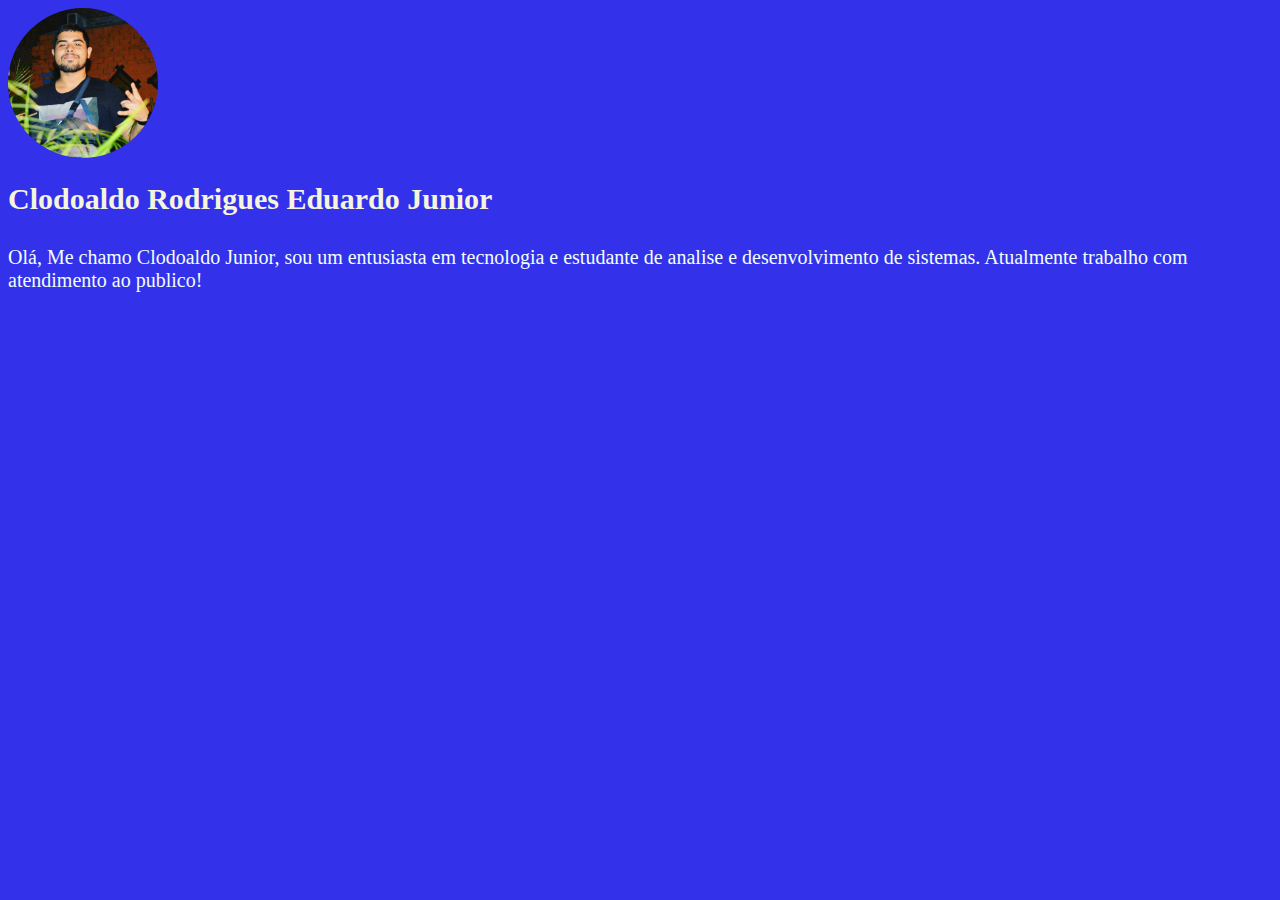
==== index.html @ c1482425 "I'm back" ====
<!DOCTYPE html>
<html lang="pt-BR">
<head>
    <meta charset="UTF-8">
    <meta http-equiv="X-UA-Compatible" content="IE=edge">
    <meta name="viewport" content="width=device-width, initial-scale=1.0">

    <link rel="stylesheet" type="text/css" href="style.css">

    <title>Document</title>
    


</head>

<body>

<header>

    <div>

        <img src="./img/avatar.jpeg" alt="Clodoaldo Junior">     

        <h1>
            Clodoaldo Rodrigues Eduardo Junior
        </h1>

        <p>Olá, Me chamo Clodoaldo Junior, sou um entusiasta em tecnologia e estudante de analise e desenvolvimento de sistemas. Atualmente trabalho com atendimento ao publico!
        </p>

    

    </div>

</header>



    
</body>
</html>
---- style.css ----
body {
    background: rgba(18, 14, 231, 0.856);
}



img {
    
    width: 150px;
    border-radius: 50%;

}

 h1 {
    font-size: 30px;
    color: beige;
    
}

 p {
    color: azure;
    margin-top: 30px;
    font-size: 20px;

}
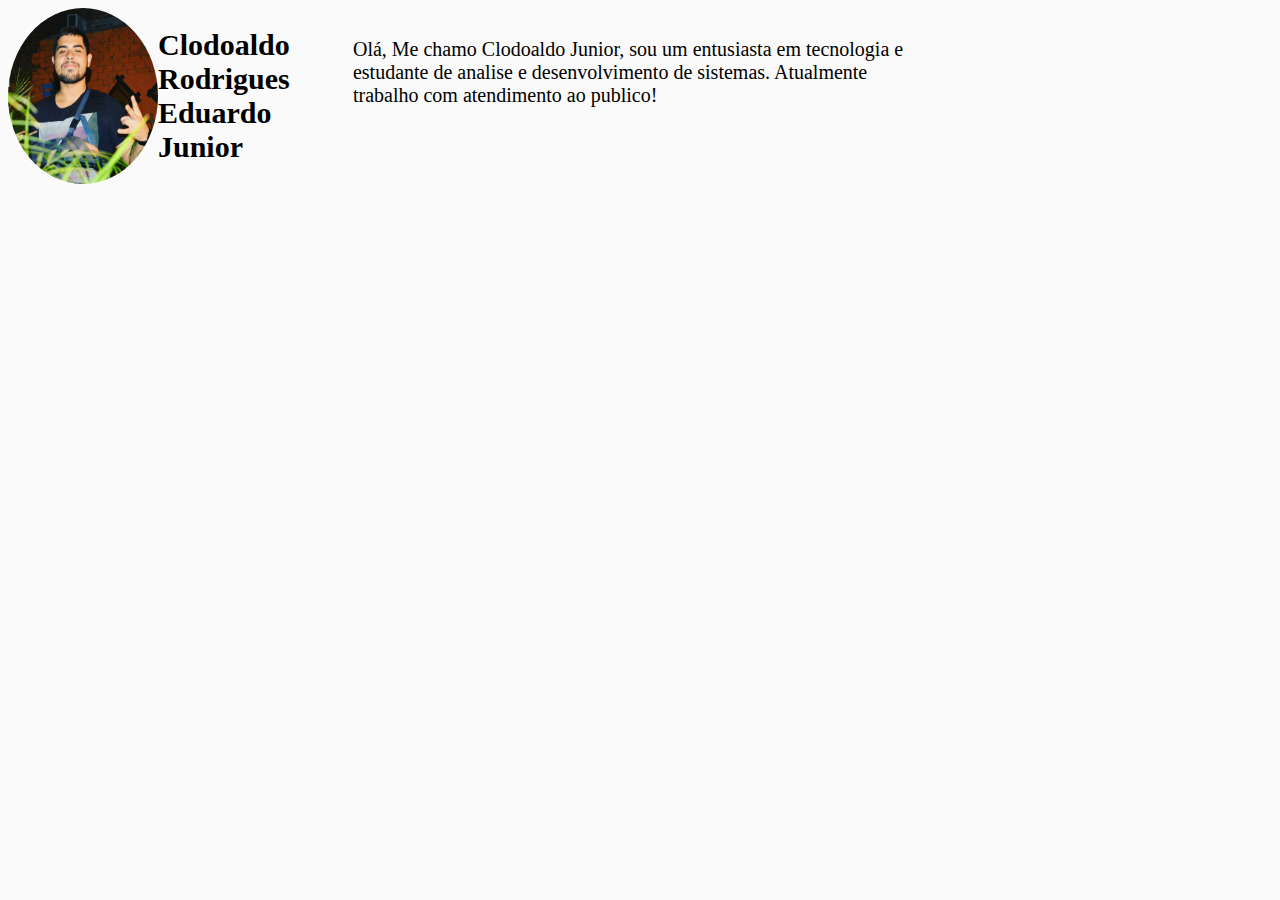
==== commit f7e7473e: "Cor de fundo auterada,largura maxima, altura da section,conteudo alinhado o centro" ====
--- a/index.html
+++ b/index.html
@@ -7,7 +7,7 @@
 
     <link rel="stylesheet" type="text/css" href="style.css">
 
-    <title>Document</title>
+    <title> Hello Word Again </title>
     
 
 
@@ -15,9 +15,9 @@
 
 <body>
 
-<header>
+<section>
 
-    <div>
+    <div class="container">
 
         <img src="./img/avatar.jpeg" alt="Clodoaldo Junior">     
 
@@ -32,8 +32,7 @@
 
     </div>
 
-</header>
-
+</section>
 
 
     
--- a/style.css
+++ b/style.css
@@ -1,8 +1,17 @@
 body {
-    background: rgba(18, 14, 231, 0.856);
+    background: #FAFAFA;
 }
 
+section {
+    width: 100vh;
+}
 
+.container {
+
+    max-width: 1000px;
+    display: flex;
+    justify-content: center;
+}
 
 img {
     
@@ -12,13 +21,14 @@
 }
 
  h1 {
+
     font-size: 30px;
-    color: beige;
+    color: black;
     
 }
 
  p {
-    color: azure;
+    color: black;
     margin-top: 30px;
     font-size: 20px;
 
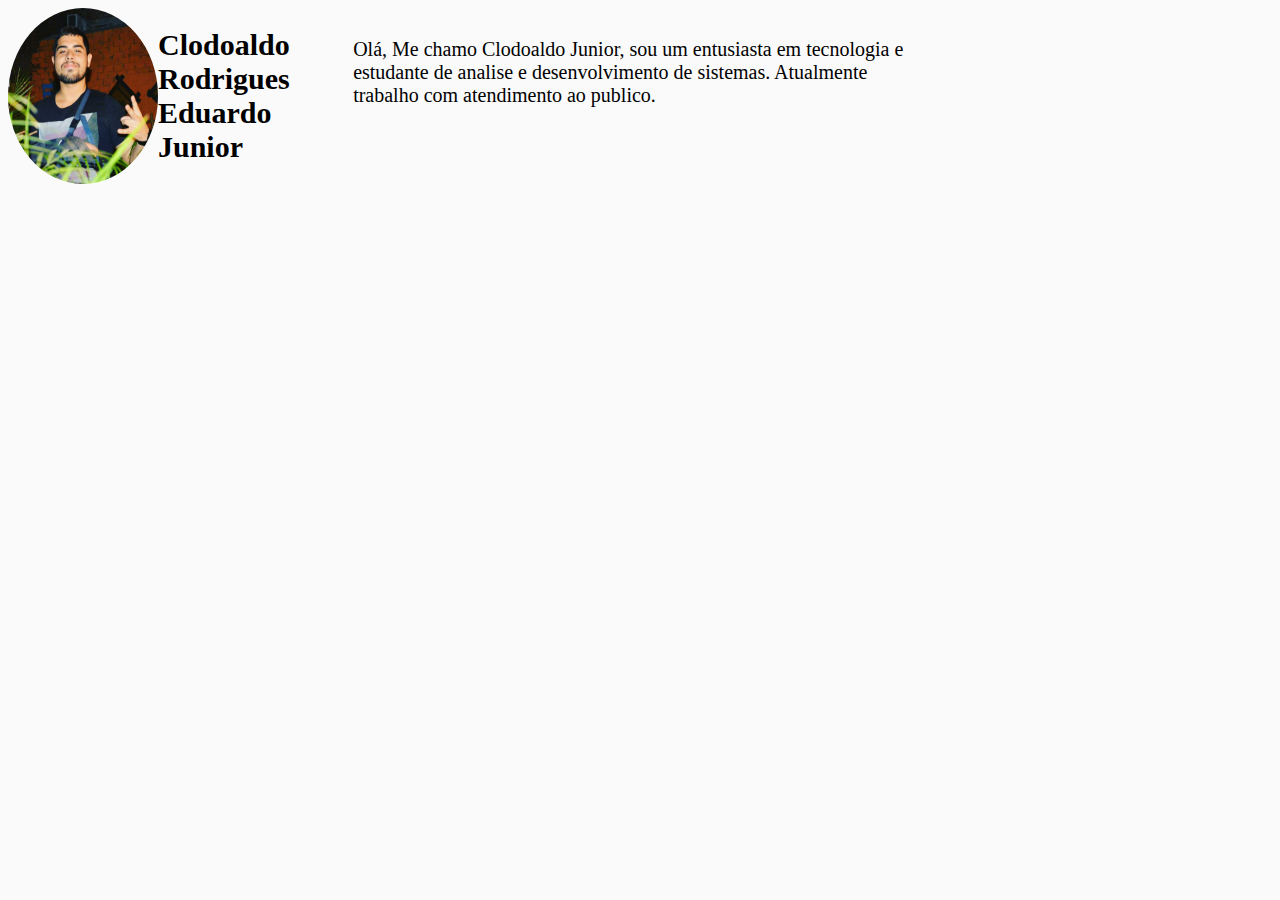
==== commit da4013bf: "Cor de fundo alterada,largura maxima, altura da section,conteudo alinhado o centro" ====
--- a/index.html
+++ b/index.html
@@ -25,7 +25,7 @@
             Clodoaldo Rodrigues Eduardo Junior
         </h1>
 
-        <p>Olá, Me chamo Clodoaldo Junior, sou um entusiasta em tecnologia e estudante de analise e desenvolvimento de sistemas. Atualmente trabalho com atendimento ao publico!
+        <p>Olá, Me chamo Clodoaldo Junior, sou um entusiasta em tecnologia e estudante de analise e desenvolvimento de sistemas. Atualmente trabalho com atendimento ao publico.
         </p>
 
     
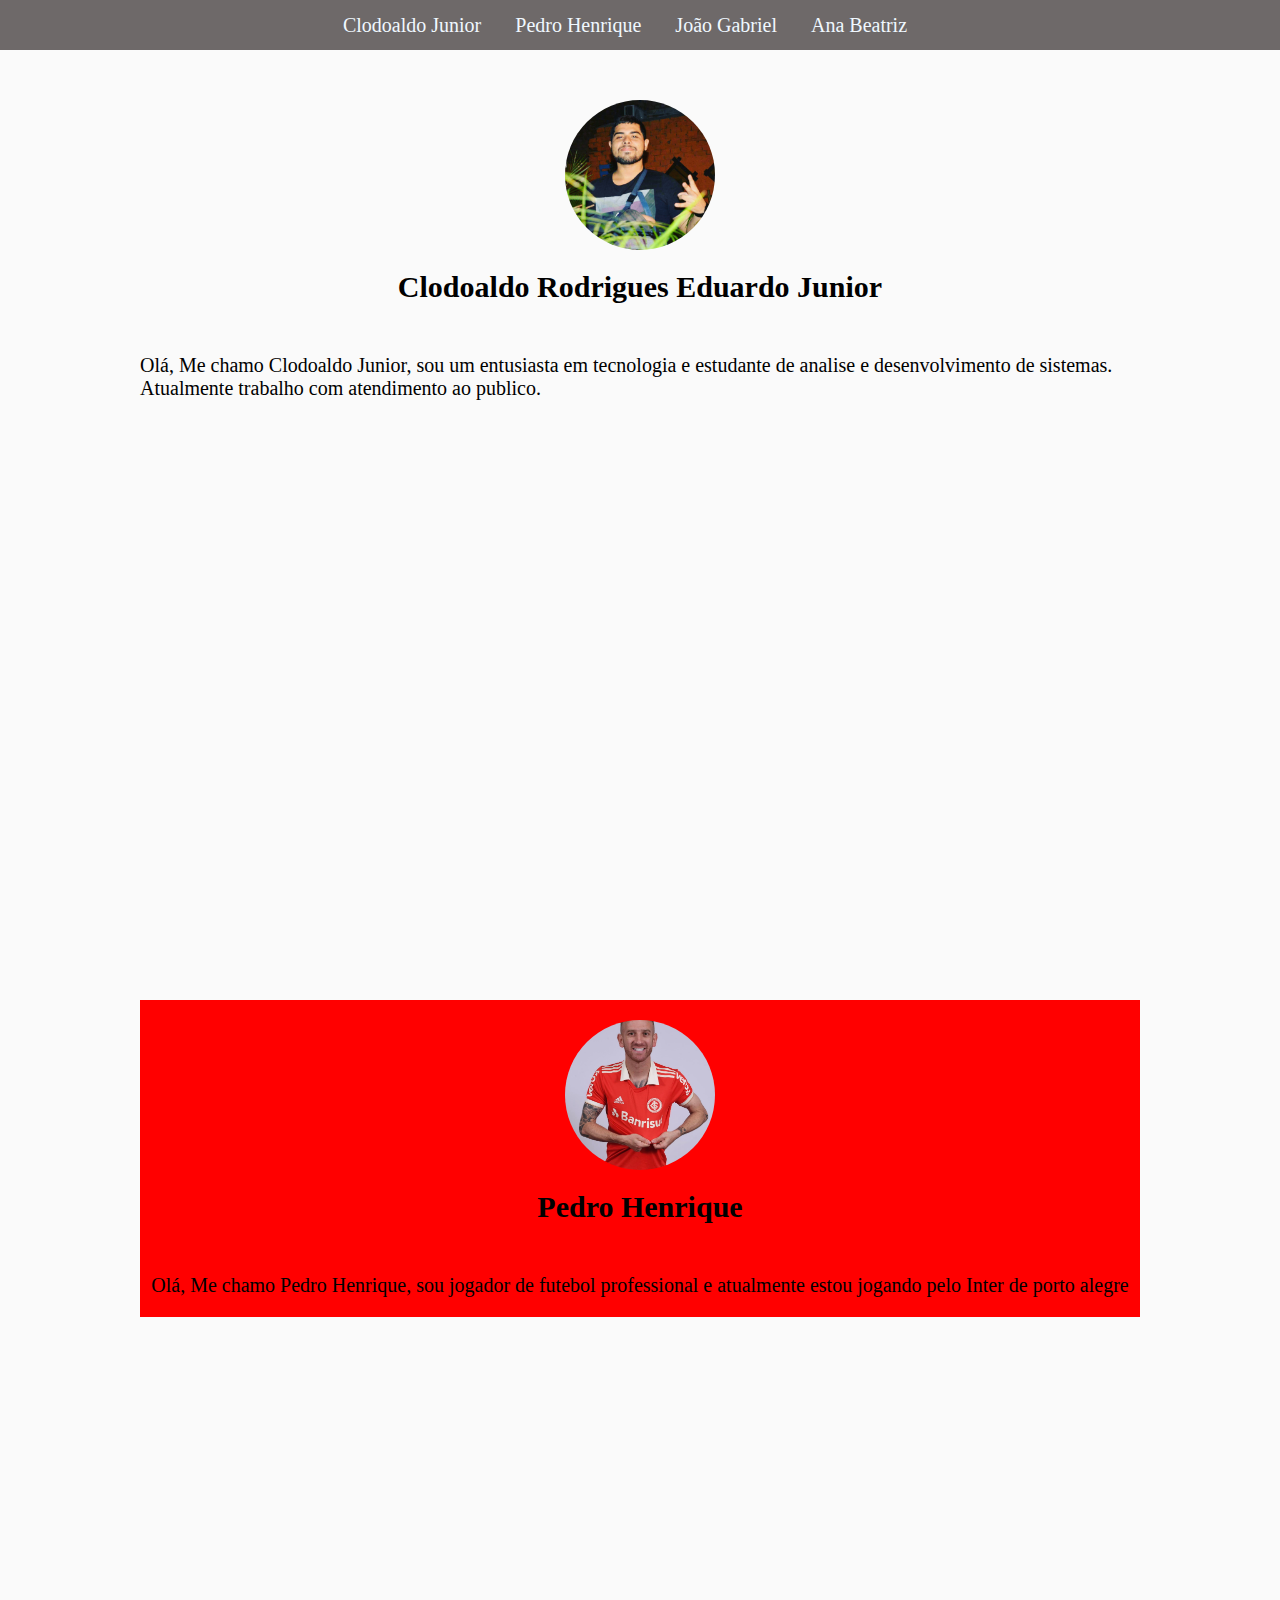
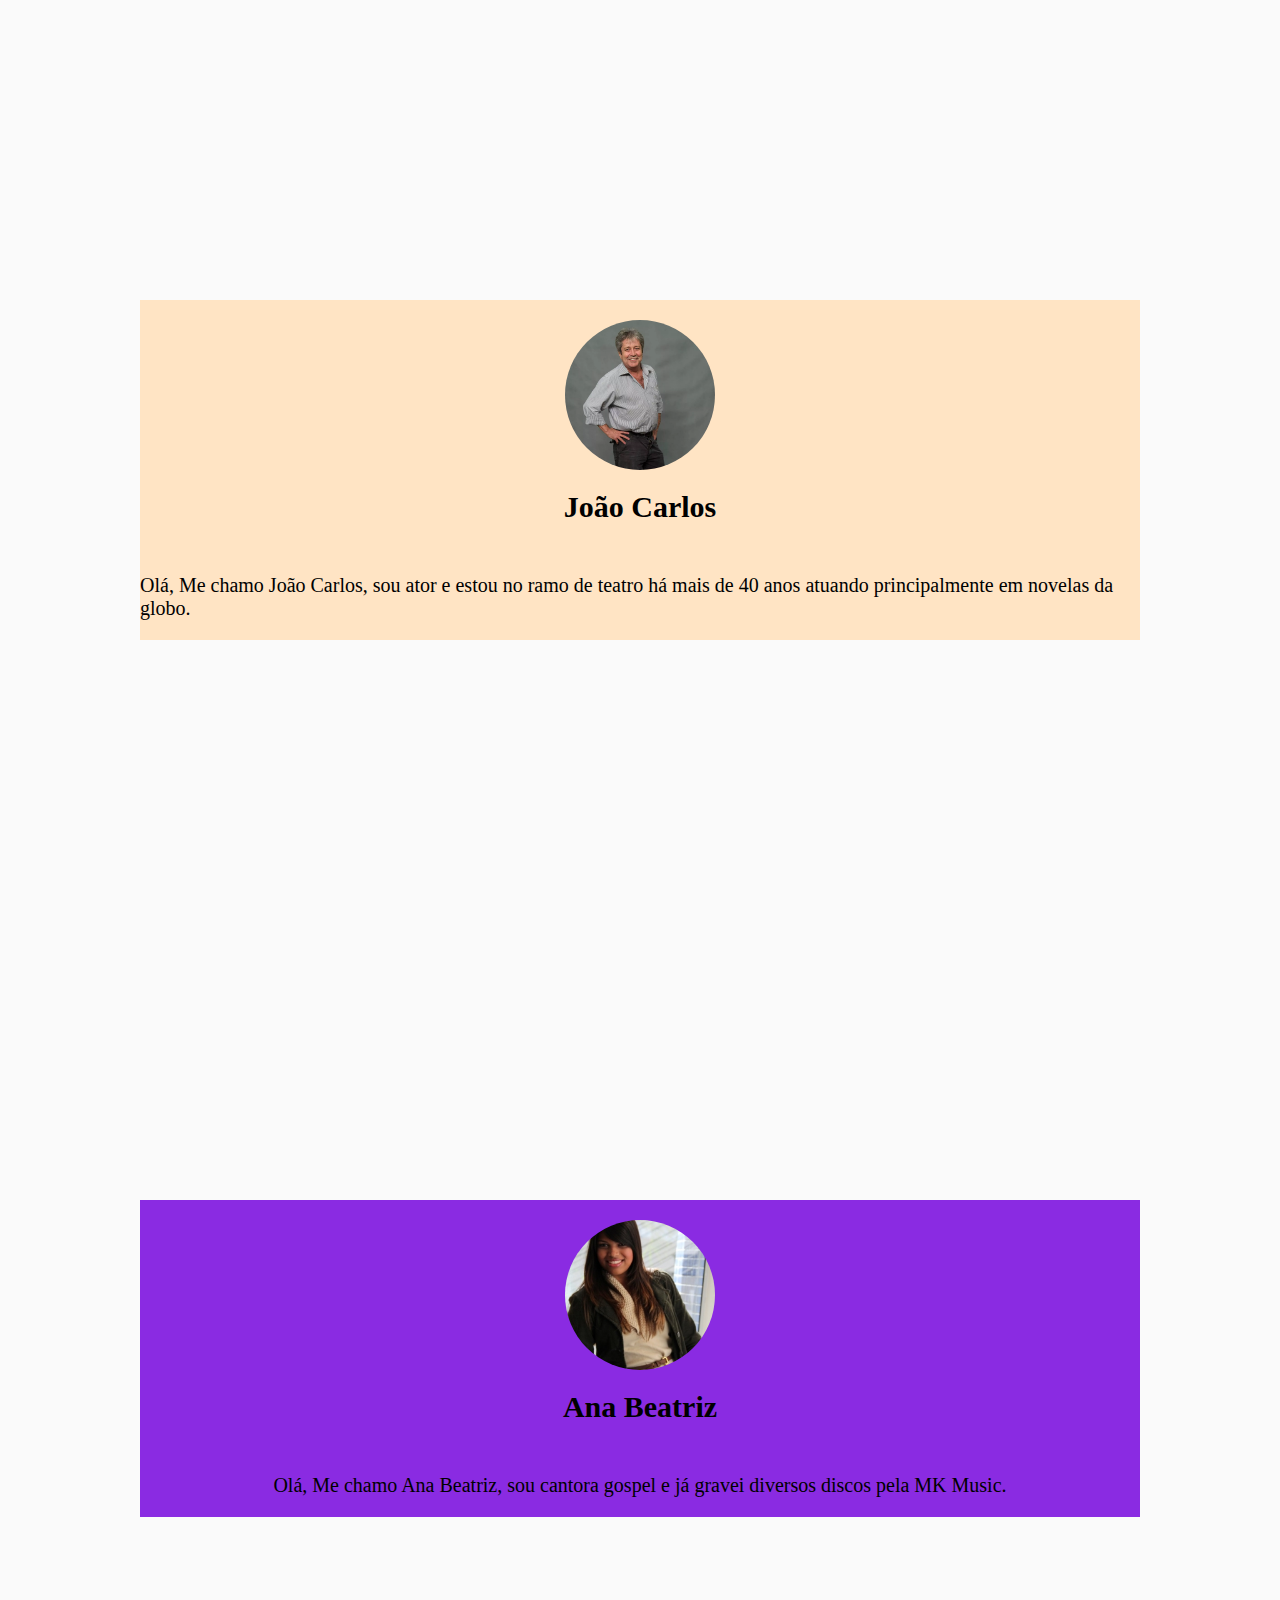
==== commit 02426171: "correção feita, section criada, fundos com cores diferentes, header e menu com direcionamento para a" ====
--- a/index.html
+++ b/index.html
@@ -13,28 +13,57 @@
 
 </head>
 
+<header>
+    <div >
+        <nav class="menu">
+            <a href="index.html" target="_self">Clodoaldo Junior</a>
+            <a href="pedro.html" target="_self">Pedro Henrique</a>
+            <a href="joao.html"target="_self">João Gabriel</a>
+            <a href="ana.html"target="_self">Ana Beatriz</a>
+        </nav> 
+    </div>
+</header>
 <body>
+<section>
+        <div class="container">
+            <img src="./img/avatar.jpeg" alt="Clodoaldo Junior">     
+            <h1>
+                Clodoaldo Rodrigues Eduardo Junior
+            </h1>
+            <p>Olá, Me chamo Clodoaldo Junior, sou um entusiasta em tecnologia e estudante de analise e desenvolvimento de sistemas. Atualmente trabalho com atendimento ao publico.
+            </p>
+         </div>
+    </section>
+    <section>
+        <div id="pessoa2">
+            <img src="./img/Pedro Henrique.jpg" alt="Pedro Henrique">    
+            <h1>
+                Pedro Henrique
+            </h1>
+            <p>Olá, Me chamo Pedro Henrique, sou jogador de futebol professional e atualmente estou jogando pelo Inter de porto alegre
+            </p>
+         </div>
+    </section>
+    <section>
+        <div id="pessoa3" class="container">   
+            <img src="./img/João Carlos.webp" alt="João Carlos">
+            <h1>
+                João Carlos
+            </h1>
+            <p>Olá, Me chamo João Carlos, sou ator e estou no ramo de teatro há mais de 40 anos atuando principalmente em novelas da globo.
+            </p>
+         </div>
+    </section>
+    <section>
+        <div id="pessoa4" class="container">   
+            <img src="./img/Ana Beatriz.jpg" alt="Ana Beatriz">
+            <h1>
+                Ana Beatriz
+            </h1>
+            <p>Olá, Me chamo Ana Beatriz, sou cantora gospel e já gravei diversos discos pela MK Music.
+            </p>
+         </div>
+    </section>
+</body>
 
-<section>
-
-    <div class="container">
-
-        <img src="./img/avatar.jpeg" alt="Clodoaldo Junior">     
-
-        <h1>
-            Clodoaldo Rodrigues Eduardo Junior
-        </h1>
-
-        <p>Olá, Me chamo Clodoaldo Junior, sou um entusiasta em tecnologia e estudante de analise e desenvolvimento de sistemas. Atualmente trabalho com atendimento ao publico.
-        </p>
-
-    
-
-    </div>
-
-</section>
-
-
-    
-</body>
 </html>--- a/style.css
+++ b/style.css
@@ -1,9 +1,28 @@
 body {
     background: #FAFAFA;
+    margin: 0;
+    padding: 0;
+}
+
+header {
+    background-color: rgb(110, 105, 105);
+    height: 50px;
+    display: flex;
+    align-items: center;
+    justify-content: center;
+    margin-bottom: 50px;
+    
+}
+.menu a {
+    color: aliceblue;
+    font-size: 20px;
+    text-decoration: none;
+    padding-right: 30px;
 }
 
 section {
-    width: 100vh;
+    width: 100%;
+    height: 100vh;
 }
 
 .container {
@@ -11,6 +30,45 @@
     max-width: 1000px;
     display: flex;
     justify-content: center;
+    flex-direction: column;
+    align-items: center;
+    margin: 30px auto;
+}
+
+#pessoa2 {
+    background-color: red;
+
+    max-width: 1000px;
+    display: flex;
+    justify-content: center;
+    flex-direction: column;
+    align-items: center;
+    margin: auto;
+    padding-top: 20px;
+}
+
+#pessoa3 {
+    background-color: bisque;
+    max-width: 1000px;
+    display: flex;
+    justify-content: center;
+    flex-direction: column;
+    align-items: center;
+    margin: auto;
+    padding-top: 20px;
+    
+}
+
+#pessoa4 {
+    background-color: blueviolet;
+    max-width: 1000px;
+    display: flex;
+    justify-content: center;
+    flex-direction: column;
+    align-items: center;
+    margin:0 auto;
+    padding-top: 20px;
+    
 }
 
 img {
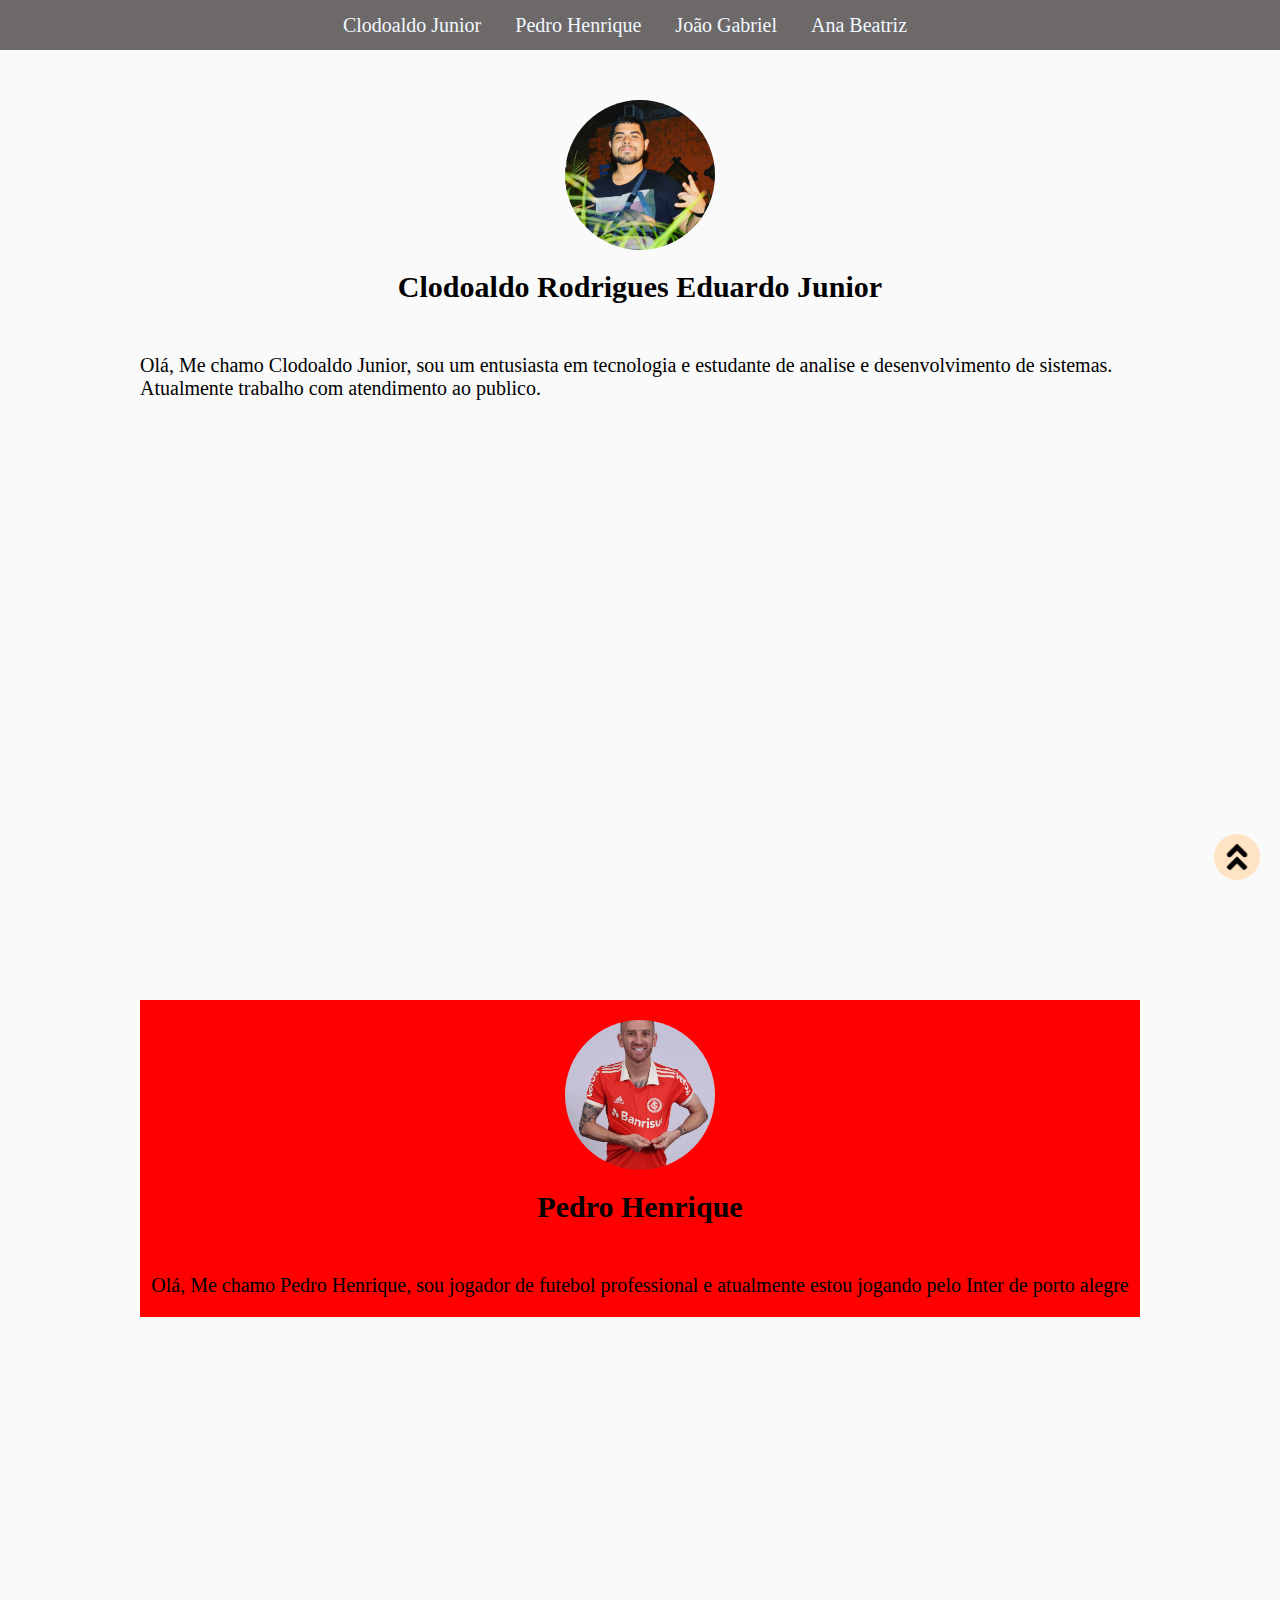
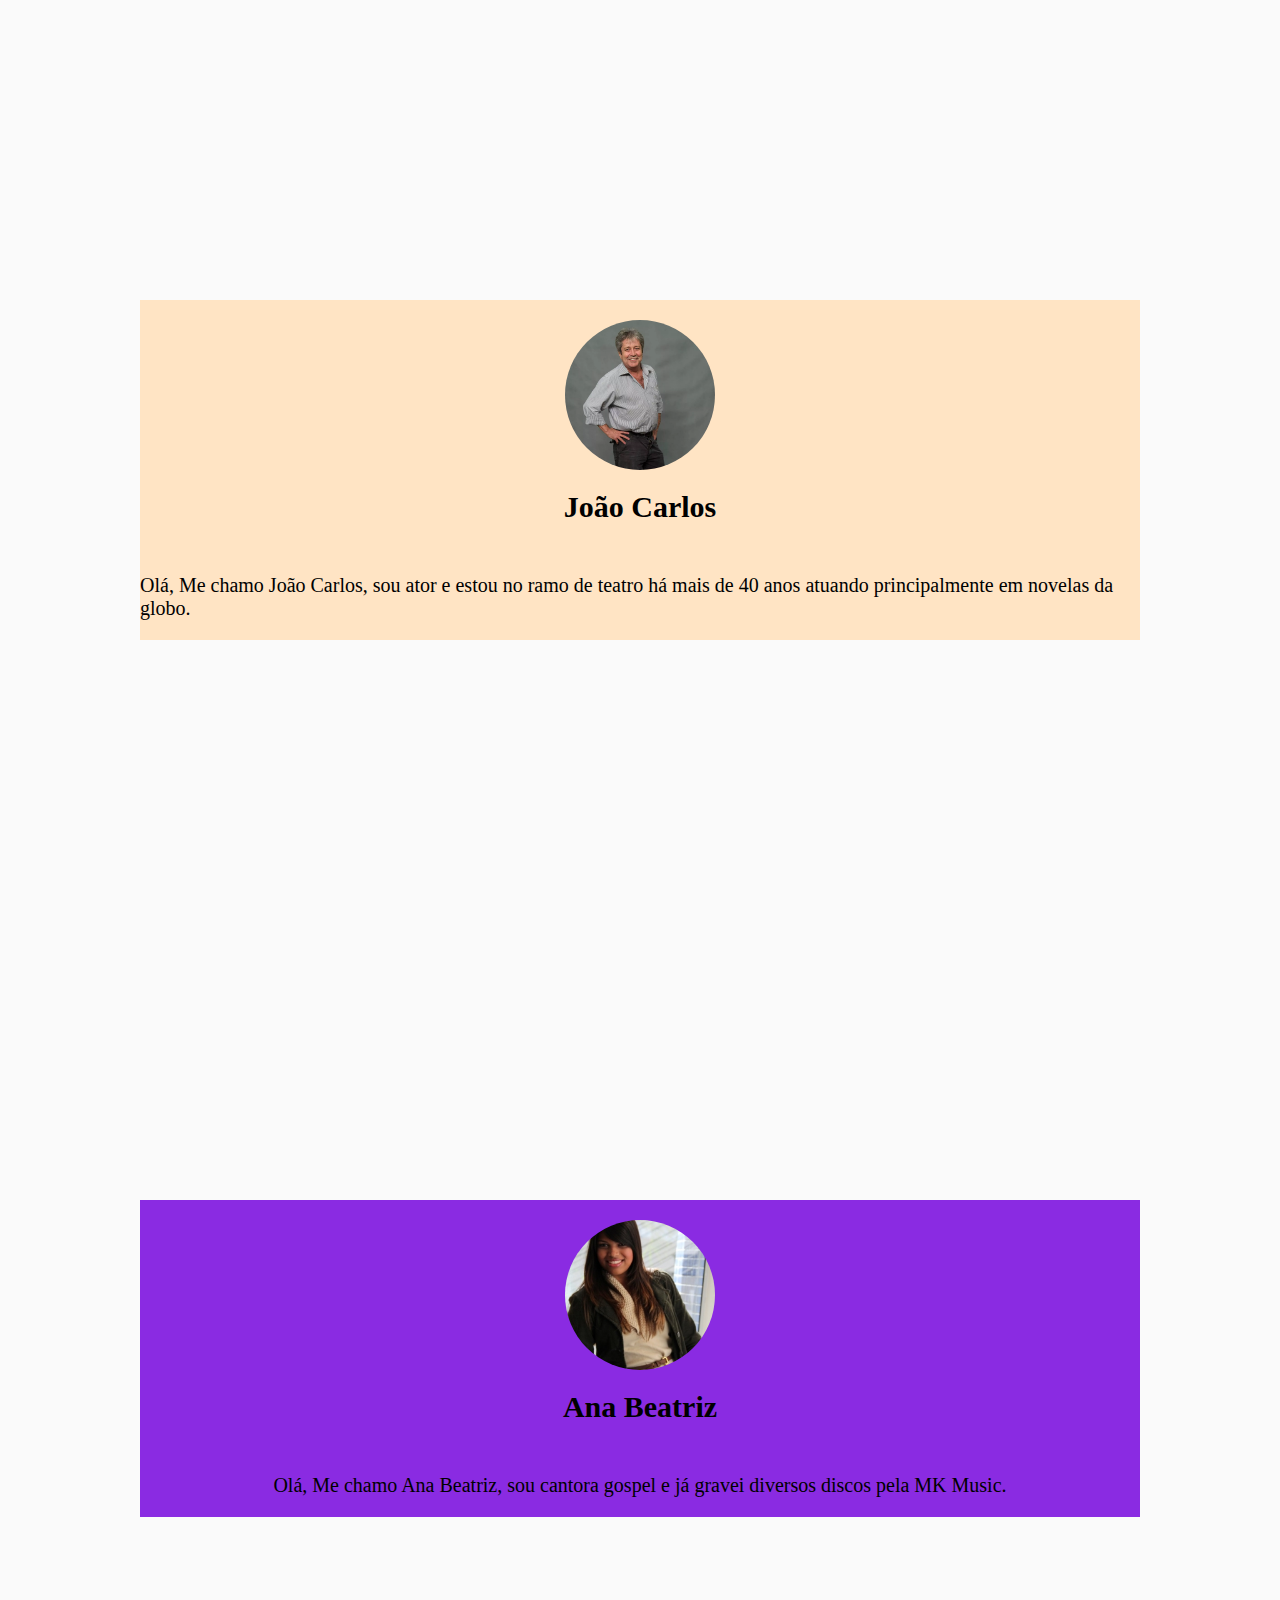
==== commit 2aa06cbb: "botao com a seta  criado, scroll-behavior smooth adicionado aos links e botao" ====
--- a/index.html
+++ b/index.html
@@ -5,21 +5,17 @@
     <meta http-equiv="X-UA-Compatible" content="IE=edge">
     <meta name="viewport" content="width=device-width, initial-scale=1.0">
 
-    <link rel="stylesheet" type="text/css" href="style.css">
+    <link rel="stylesheet" type="text/css" href="./css/style.css">
 
     <title> Hello Word Again </title>
-    
-
-
 </head>
-
 <header>
     <div >
         <nav class="menu">
             <a href="index.html" target="_self">Clodoaldo Junior</a>
-            <a href="pedro.html" target="_self">Pedro Henrique</a>
-            <a href="joao.html"target="_self">João Gabriel</a>
-            <a href="ana.html"target="_self">Ana Beatriz</a>
+            <a href="#pessoa2" target="_self">Pedro Henrique</a>
+            <a href="#pessoa3"target="_self">João Gabriel</a>
+            <a href="#pessoa4"target="_self">Ana Beatriz</a>
         </nav> 
     </div>
 </header>
@@ -64,6 +60,12 @@
             </p>
          </div>
     </section>
+    <div>
+        <button class="topo"> 
+            <a href="#"><img src="./img/seta.ico"></a>
+        </button>
+        
+    </div>
 </body>
 
 </html>--- a/css/style.css
+++ b/css/style.css
@@ -0,0 +1,111 @@
+html {
+    scroll-behavior: smooth;
+    
+}
+
+body {
+    background: #FAFAFA;
+    margin: 0;
+    padding: 0;
+}
+
+header {
+    background-color: rgb(110, 105, 105);
+    height: 50px;
+    display: flex;
+    align-items: center;
+    justify-content: center;
+    margin-bottom: 50px;
+    
+}
+.menu a {
+    color: aliceblue;
+    font-size: 20px;
+    text-decoration: none;
+    padding-right: 30px;
+}
+
+section {
+    width: 100%;
+    height: 100vh;
+}
+
+.container {
+
+    max-width: 1000px;
+    display: flex;
+    justify-content: center;
+    flex-direction: column;
+    align-items: center;
+    margin: 30px auto;
+}
+
+#pessoa2 {
+    background-color: red;
+
+    max-width: 1000px;
+    display: flex;
+    justify-content: center;
+    flex-direction: column;
+    align-items: center;
+    margin: auto;
+    padding-top: 20px;
+}
+
+#pessoa3 {
+    background-color: bisque;
+    max-width: 1000px;
+    display: flex;
+    justify-content: center;
+    flex-direction: column;
+    align-items: center;
+    margin: auto;
+    padding-top: 20px;
+    
+}
+
+#pessoa4 {
+    background-color: blueviolet;
+    max-width: 1000px;
+    display: flex;
+    justify-content: center;
+    flex-direction: column;
+    align-items: center;
+    margin:0 auto;
+    padding-top: 20px;
+    
+}
+
+img {
+    
+    width: 150px;
+    border-radius: 50%;
+
+}
+
+ h1 {
+
+    font-size: 30px;
+    color: black;
+    
+}
+
+ p {
+    color: black;
+    margin-top: 30px;
+    font-size: 20px;
+
+}
+
+.topo img {
+    background-color: bisque;
+    width: 30px;
+    height: 30px;
+    padding: 8px;
+    display: flex;
+    align-items: center;
+    justify-content: center;
+    position: fixed;
+    right: 20px;
+    bottom: 20px;
+}